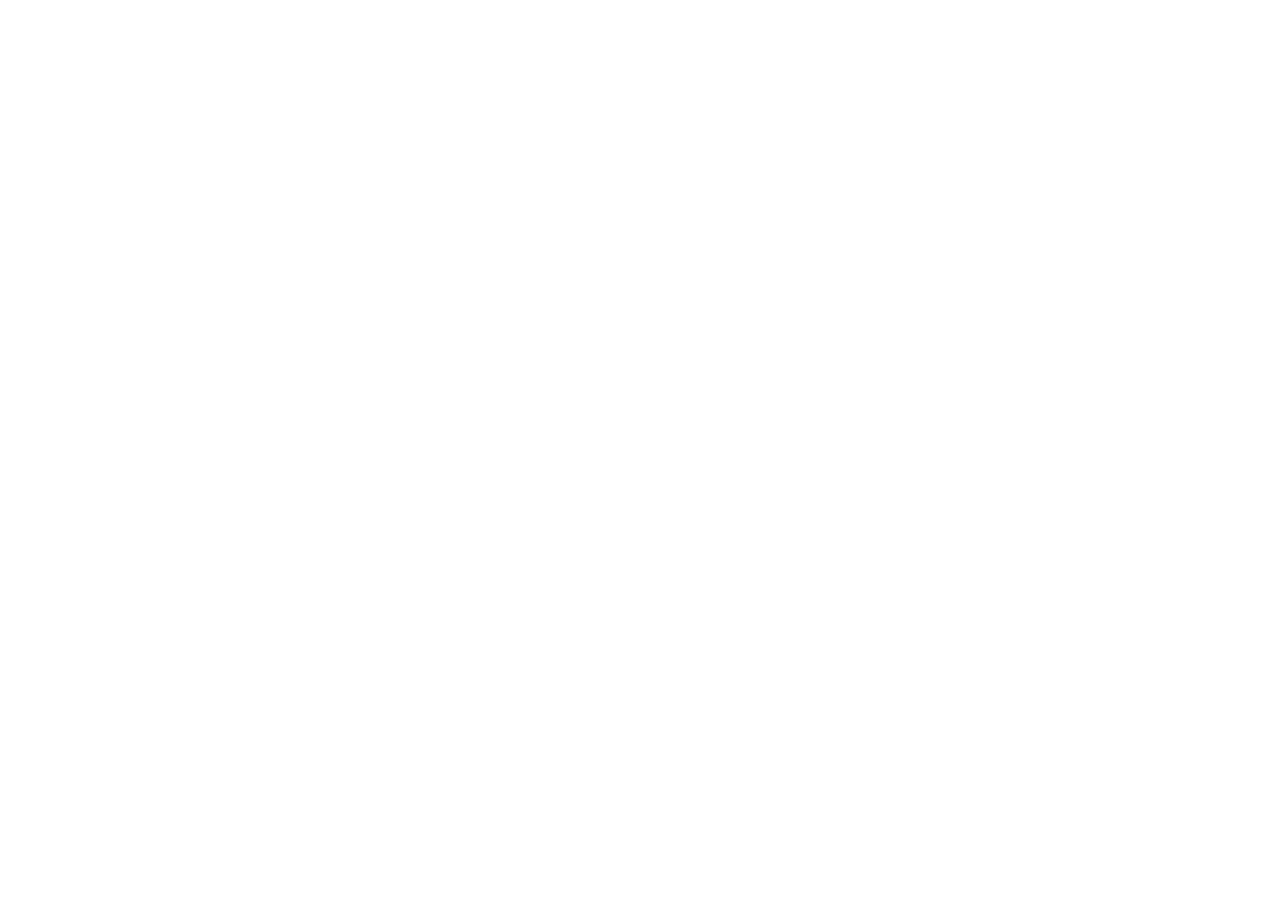
==== test.html @ 9380344a "Correction" ====
<!DOCTYPE html>
<html>
  <head>
    <style type="text/css">
      html, body, #map-canvas { height: 100%; margin: 0; padding: 0;}
    </style>
    <script type="text/javascript" src="http://localhost/runner.js"></script>
    <script type="text/javascript">

      var map;
      var runners = new Array();
      var NB_RUNNER = 10;
      var startDate = new Date();
      var openedWindow = undefined;
      function initialize() {

        var mapOptions = {
          zoom: 18,
          mapTypeId: google.maps.MapTypeId.HYBRID,
          center: {lat:49.2534, lng: 4.033}
        };
        map = new google.maps.Map(document.getElementById('map-canvas'),
            mapOptions);
        map.setTilt(45)
        for (i = 0; i < NB_RUNNER; i++) {
          runners[i] = new Runner("test" + i, '#'+Math.floor(Math.random()*16777215).toString(16));
          runners[i].addPoint(49.2534, 4.033, new Date());
          var runner = runners[i];

          runners[i].marker = new google.maps.Marker({
            position: {lat:runners[i].currentLat, lng: runners[i].currentLng},
            map: map,
            title: "Coureur " + runners[i].name,
            runner: runners[i]
          });
          runners[i].infowindow = new google.maps.InfoWindow({
              content: runners[i].toString()
            });
          google.maps.event.addListener(runners[i].marker, 'click', function() {
            if (openedWindow != undefined) {
              openedWindow.close();
            }
            openedWindow = this.get('runner').infowindow;
            this.get('runner').infowindow.open(this.get('map'), this);
          });
          runners[i].line = new google.maps.Polyline({
            path: runners[i].points,
            geodesic: true,
            strokeColor: runners[i].color,
            map: map,
            strokeOpacity: 1.0,
            strokeWeight: 2
          });
        }
        setInterval(MoveMarker,100)
      }

      function loadScript() {
        var script = document.createElement('script');
        script.type = 'text/javascript';
        script.src = 'https://maps.googleapis.com/maps/api/js?key=AIzaSyCLugUQetPtAJ69p48ZmNLh-eOPTWTmElo&v=3.exp&' +
            'callback=initialize';
        document.body.appendChild(script);
      }

      function MoveMarker() {

        for (i = 0; i < NB_RUNNER; i++) {
          delta_lat = ((Math.random() - 0.5)/10000)
          delta_lng = ((Math.random() - 0.5)/10000)
          runners[i].addPoint(runners[i].currentLat + delta_lat, runners[i].currentLng + delta_lng, new Date());
          runners[i].marker.setPosition({lat:runners[i].currentLat, lng: runners[i].currentLng});
          runners[i].line.setPath(runners[i].points);
          runners[i].infowindow.setContent(runners[i].toString())
        }
        // if (!map.getBounds().contains(marker.getPosition()))
        //  map.setCenter(marker.getPosition());

      }

      window.onload = loadScript;
    </script>
  </head>
  <body>
<div id="map-canvas"></div>
  </body>
</html>
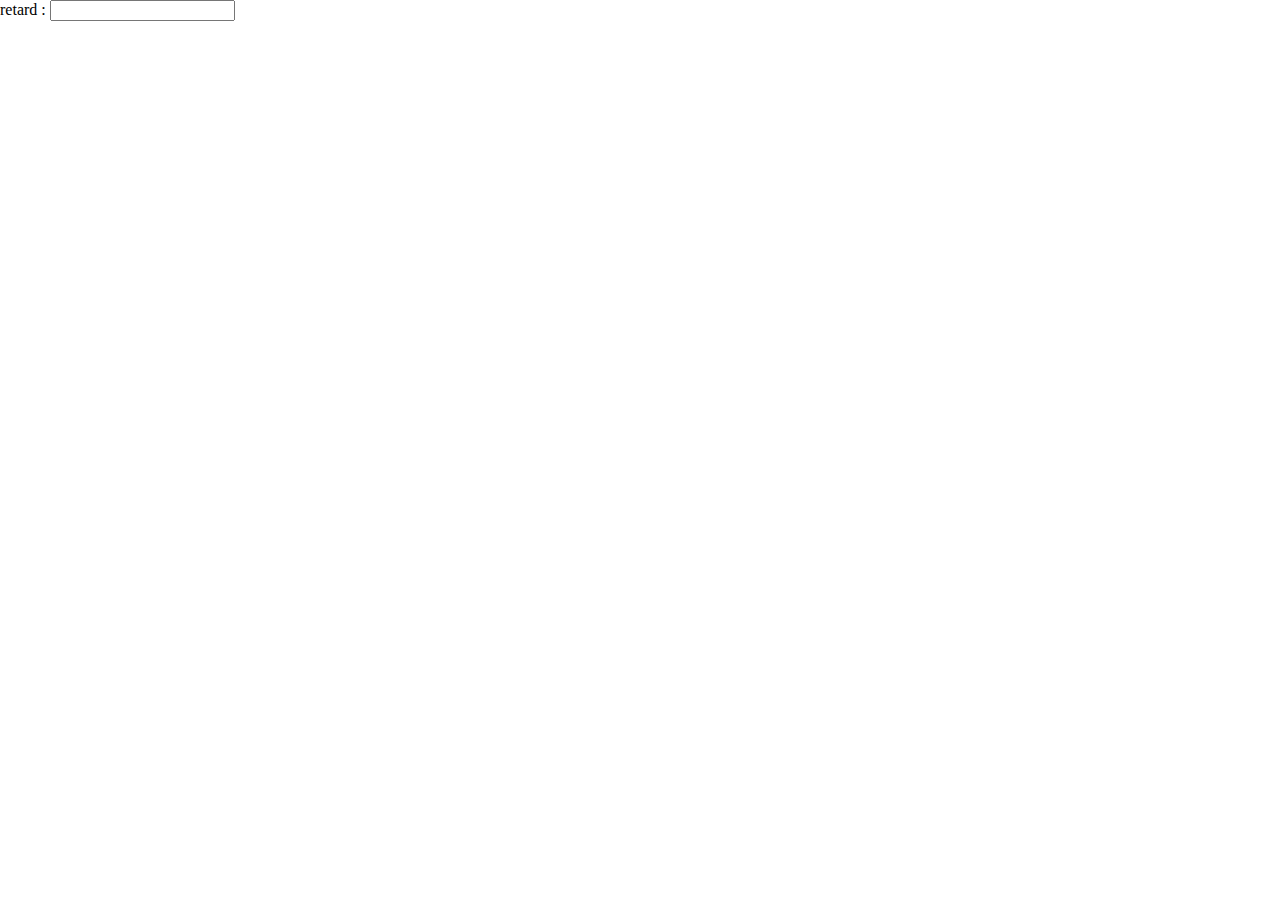
==== commit 17e61674: "Correction" ====
--- a/test.html
+++ b/test.html
@@ -4,84 +4,13 @@
     <style type="text/css">
       html, body, #map-canvas { height: 100%; margin: 0; padding: 0;}
     </style>
-    <script type="text/javascript" src="http://localhost/runner.js"></script>
-    <script type="text/javascript">
-
-      var map;
-      var runners = new Array();
-      var NB_RUNNER = 10;
-      var startDate = new Date();
-      var openedWindow = undefined;
-      function initialize() {
-
-        var mapOptions = {
-          zoom: 18,
-          mapTypeId: google.maps.MapTypeId.HYBRID,
-          center: {lat:49.2534, lng: 4.033}
-        };
-        map = new google.maps.Map(document.getElementById('map-canvas'),
-            mapOptions);
-        map.setTilt(45)
-        for (i = 0; i < NB_RUNNER; i++) {
-          runners[i] = new Runner("test" + i, '#'+Math.floor(Math.random()*16777215).toString(16));
-          runners[i].addPoint(49.2534, 4.033, new Date());
-          var runner = runners[i];
-
-          runners[i].marker = new google.maps.Marker({
-            position: {lat:runners[i].currentLat, lng: runners[i].currentLng},
-            map: map,
-            title: "Coureur " + runners[i].name,
-            runner: runners[i]
-          });
-          runners[i].infowindow = new google.maps.InfoWindow({
-              content: runners[i].toString()
-            });
-          google.maps.event.addListener(runners[i].marker, 'click', function() {
-            if (openedWindow != undefined) {
-              openedWindow.close();
-            }
-            openedWindow = this.get('runner').infowindow;
-            this.get('runner').infowindow.open(this.get('map'), this);
-          });
-          runners[i].line = new google.maps.Polyline({
-            path: runners[i].points,
-            geodesic: true,
-            strokeColor: runners[i].color,
-            map: map,
-            strokeOpacity: 1.0,
-            strokeWeight: 2
-          });
-        }
-        setInterval(MoveMarker,100)
-      }
-
-      function loadScript() {
-        var script = document.createElement('script');
-        script.type = 'text/javascript';
-        script.src = 'https://maps.googleapis.com/maps/api/js?key=AIzaSyCLugUQetPtAJ69p48ZmNLh-eOPTWTmElo&v=3.exp&' +
-            'callback=initialize';
-        document.body.appendChild(script);
-      }
-
-      function MoveMarker() {
-
-        for (i = 0; i < NB_RUNNER; i++) {
-          delta_lat = ((Math.random() - 0.5)/10000)
-          delta_lng = ((Math.random() - 0.5)/10000)
-          runners[i].addPoint(runners[i].currentLat + delta_lat, runners[i].currentLng + delta_lng, new Date());
-          runners[i].marker.setPosition({lat:runners[i].currentLat, lng: runners[i].currentLng});
-          runners[i].line.setPath(runners[i].points);
-          runners[i].infowindow.setContent(runners[i].toString())
-        }
-        // if (!map.getBounds().contains(marker.getPosition()))
-        //  map.setCenter(marker.getPosition());
-
-      }
-
-      window.onload = loadScript;
-    </script>
+    <script type="text/javascript" src="https://ajax.googleapis.com/ajax/libs/jquery/1.8/jquery.min.js"></script>
+    <script type="text/javascript" src="./run.js"></script>
+    <script type="text/javascript" src="./runner.js"></script>
+    <script> $(document).ready(function(){loadScript(); });</script>
   </head>
   <body>
-<div id="map-canvas"></div>
+  <div><label>retard : </label><input type="text" id="late"></div>
+  <div id="map-canvas"></div>
   </body>
 </html>